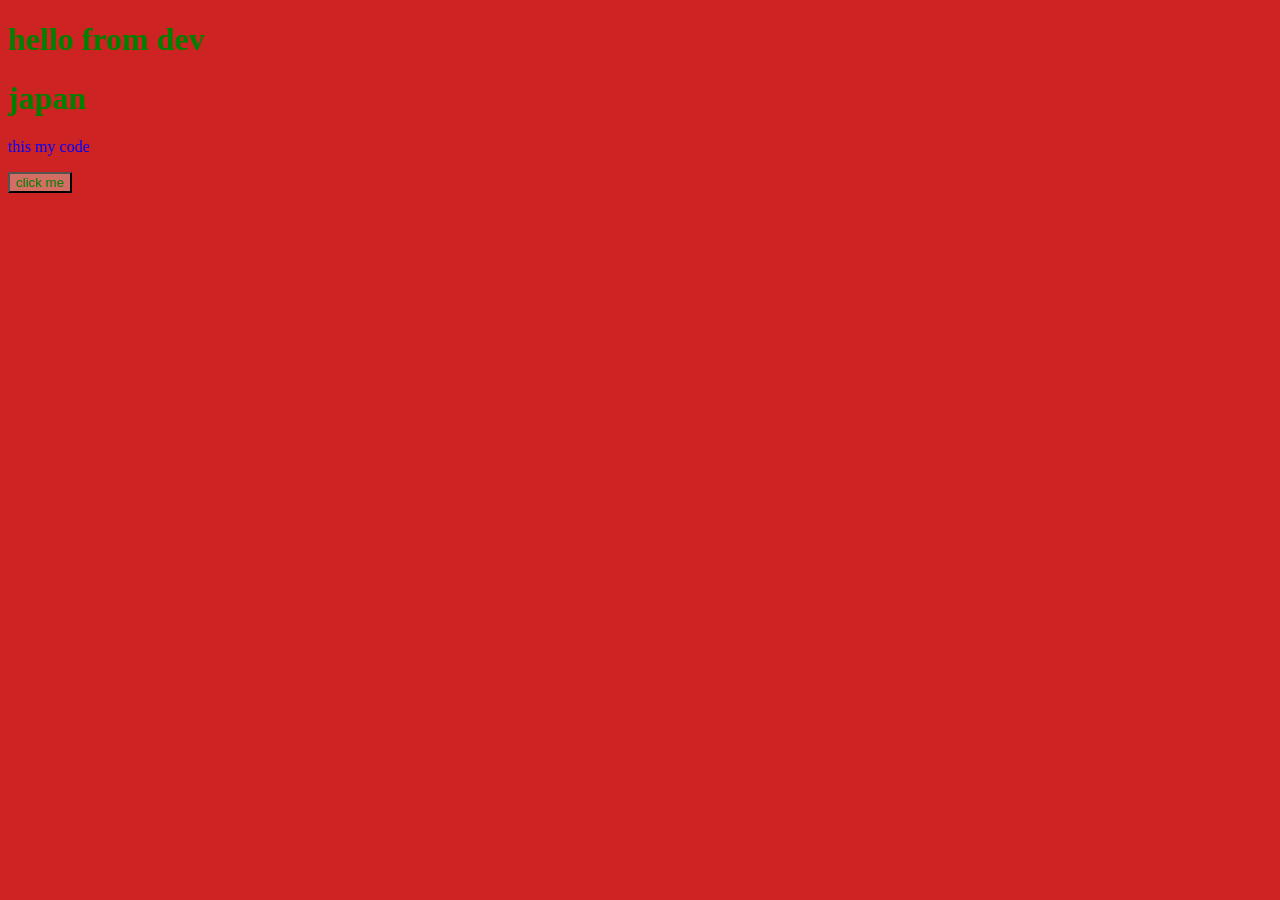
==== index.html @ b621ed6b "update" ====
<!DOCTYPE html>
<html lang="en">
<head>
    <meta charset="UTF-8">
    <meta name="viewport" content="width=device-width, initial-scale=1.0">
    <title>css level 1</title>
    <link rel="stylesheet"href="style.css">
        

</head>
<body>
<h1>hello from dev</h1>
<h1>japan</h1>
<p>this my code </p>
<button>click me</button>
</body>
</html>
---- style.css ----
h1{
    color :green;
}
p{
    color:blue;
}
button{
    color: green;
    background-color:rgb(210,110,100);
}
body{
    background-color: #CD2323
}
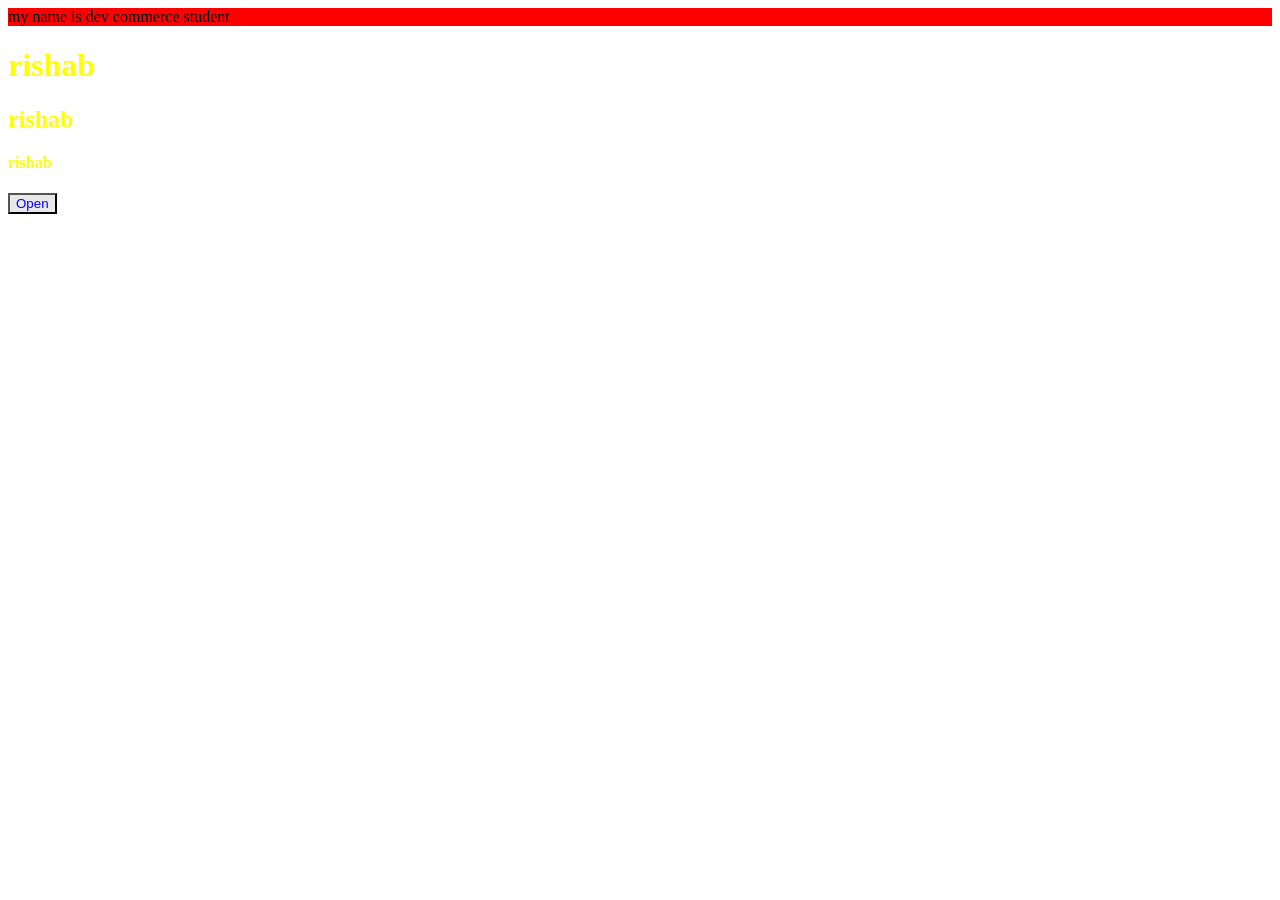
==== commit 4f1fffa2: "update" ====
--- a/index.html
+++ b/index.html
@@ -6,12 +6,21 @@
     <title>css level 1</title>
     <link rel="stylesheet"href="style.css">
         
-
+<style>
+    button{
+        background-color:#E8E8E8;
+    }
+</style>
 </head>
 <body>
-<h1>hello from dev</h1>
-<h1>japan</h1>
-<p>this my code </p>
-<button>click me</button>
+<div id="box">
+     my name is dev commerce student 
+    
+</div>
+<h1 class="heading">rishab</h1>
+<h2 class="heading">rishab</h2>
+<h4 class="heading">rishab</h4>
+<button>Open</button>
+
 </body>
 </html>
--- a/style.css
+++ b/style.css
@@ -1,13 +1,12 @@
-h1{
-    color :green;
+#box{
+ background-color:red;
+ color:black;
 }
-p{
-    color:blue;
+h1, h2, h4 {
+   color: yellow;
 }
 button{
-    color: green;
-    background-color:rgb(210,110,100);
+  background-color:white#EDEDED;
+   color: blue;
 }
-body{
-    background-color: #CD2323
-}
+
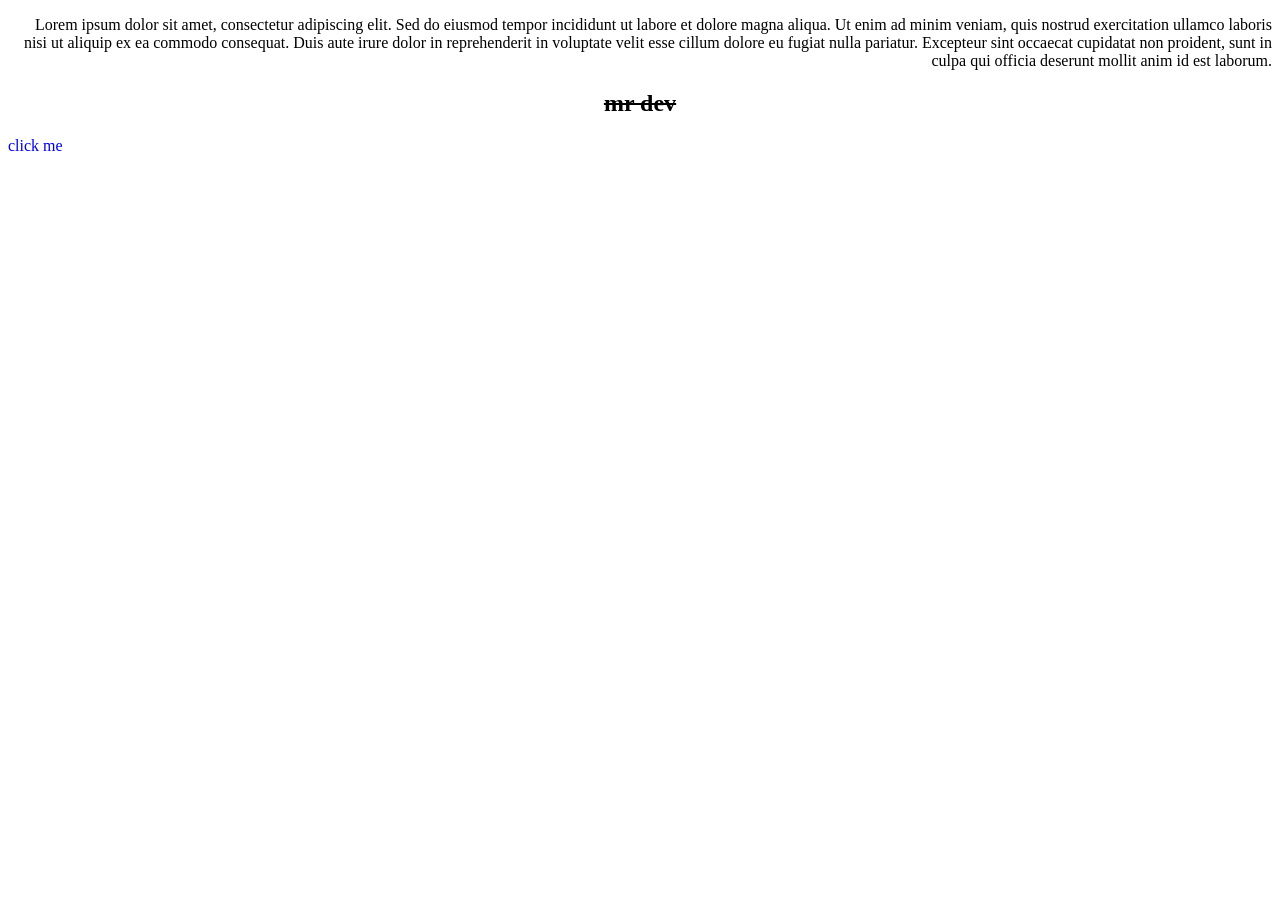
==== commit 51e362b6: "update" ====
--- a/index.html
+++ b/index.html
@@ -1,26 +1,19 @@
-<!DOCTYPE html>
+ <!DOCTYPE html>
 <html lang="en">
 <head>
     <meta charset="UTF-8">
     <meta name="viewport" content="width=device-width, initial-scale=1.0">
-    <title>css level 1</title>
-    <link rel="stylesheet"href="style.css">
-        
-<style>
-    button{
-        background-color:#E8E8E8;
-    }
-</style>
+    <title>Document</title>
+    <link rel="stylesheet" href="style.css">
+
 </head>
 <body>
-<div id="box">
-     my name is dev commerce student 
-    
-</div>
-<h1 class="heading">rishab</h1>
-<h2 class="heading">rishab</h2>
-<h4 class="heading">rishab</h4>
-<button>Open</button>
+
+<p>
+    Lorem ipsum dolor sit amet, consectetur adipiscing elit. Sed do eiusmod tempor incididunt ut labore et dolore magna aliqua. Ut enim ad minim veniam, quis nostrud exercitation ullamco laboris nisi ut aliquip ex ea commodo consequat. Duis aute irure dolor in reprehenderit in voluptate velit esse cillum dolore eu fugiat nulla pariatur. Excepteur sint occaecat cupidatat non proident, sunt in culpa qui officia deserunt mollit anim id est laborum.
+</p>
+<h2>mr dev</h2>
+<a href="https://www.google.com/">click me</a>
 
 </body>
 </html>
--- a/style.css
+++ b/style.css
@@ -1,12 +1,11 @@
-#box{
- background-color:red;
- color:black;
-}
-h1, h2, h4 {
-   color: yellow;
-}
-button{
-  background-color:white#EDEDED;
-   color: blue;
+p {
+  text-align :end;
 }
 
+h2 {
+  text-align: center;
+  text-decoration: line-through;
+}
+a{
+  text-decoration:none;
+}
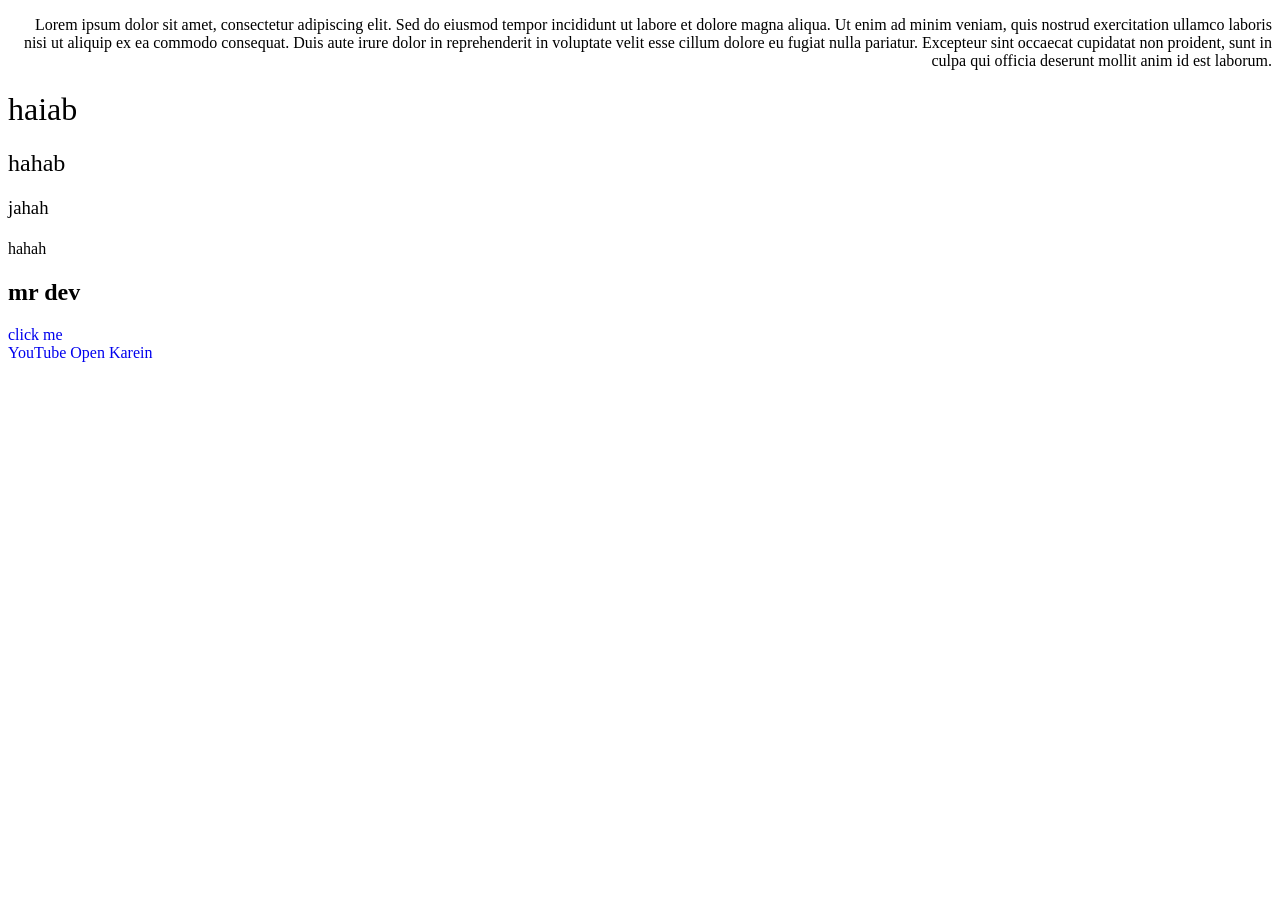
==== commit d459ec41: "update" ====
--- a/index.html
+++ b/index.html
@@ -12,8 +12,14 @@
 <p>
     Lorem ipsum dolor sit amet, consectetur adipiscing elit. Sed do eiusmod tempor incididunt ut labore et dolore magna aliqua. Ut enim ad minim veniam, quis nostrud exercitation ullamco laboris nisi ut aliquip ex ea commodo consequat. Duis aute irure dolor in reprehenderit in voluptate velit esse cillum dolore eu fugiat nulla pariatur. Excepteur sint occaecat cupidatat non proident, sunt in culpa qui officia deserunt mollit anim id est laborum.
 </p>
+<h1 id="h1">haiab</h1>
+<h2 id="h2">hahab</h2>
+<h3 id="h3">jahah</h3>
+<h4 id="h4">hahah</h4>
 <h2>mr dev</h2>
 <a href="https://www.google.com/">click me</a>
+<br />
+<a href="https://youtube.com" target="_blank">YouTube Open Karein</a>
 
 </body>
 </html>
--- a/style.css
+++ b/style.css
@@ -2,10 +2,20 @@
   text-align :end;
 }
 
-h2 {
-  text-align: center;
-  text-decoration: line-through;
+a {
+  text-decoration:none;
 }
-a{
-  text-decoration:none;
-}+
+#h1 {
+    font-weight: 150;
+}
+#h2 {
+     font-weight: 260;
+}
+#h3{
+   font-weight: 300;
+}
+#h4 {
+    font-weight: 400;
+}
+
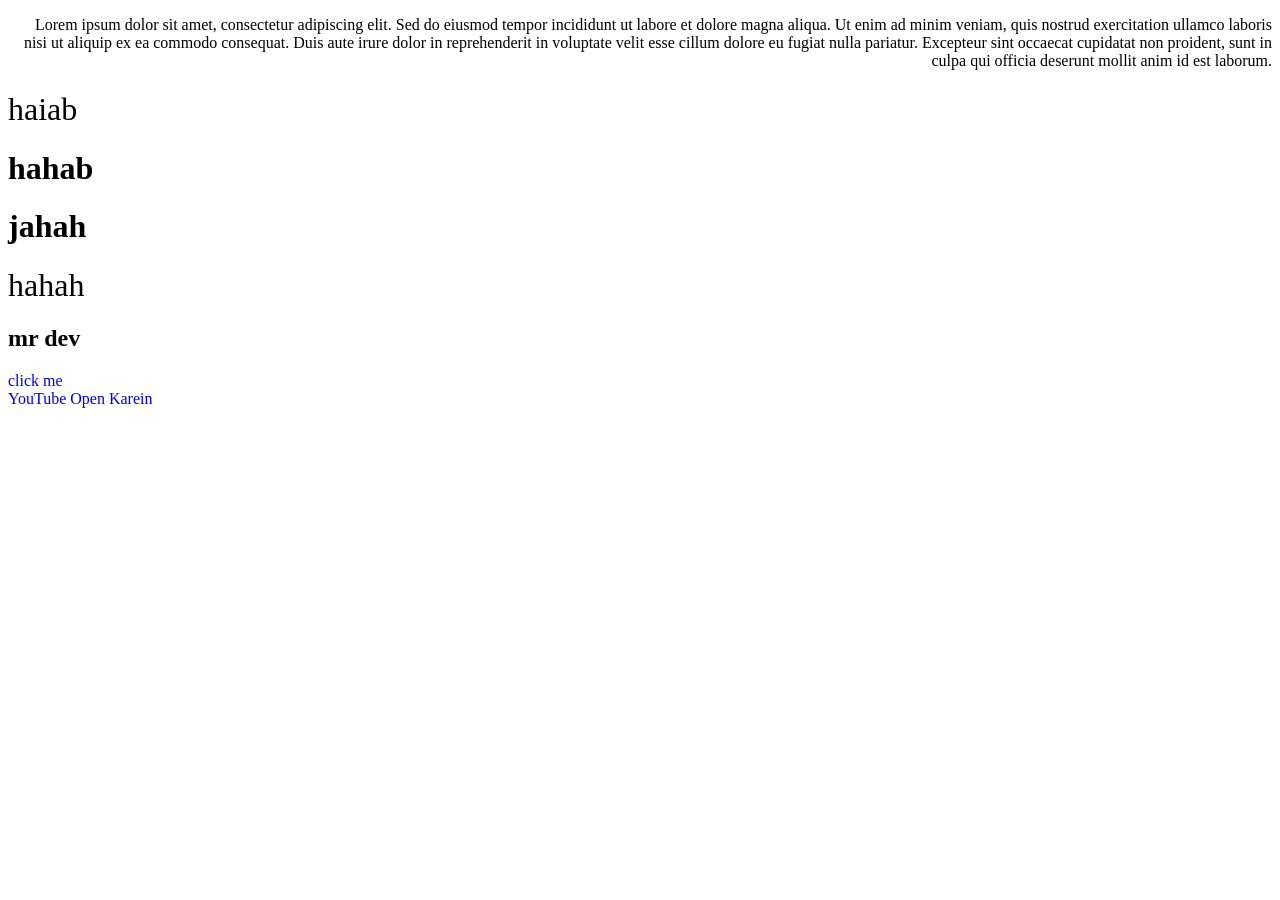
==== commit 8ffdd89e: "update" ====
--- a/index.html
+++ b/index.html
@@ -12,10 +12,10 @@
 <p>
     Lorem ipsum dolor sit amet, consectetur adipiscing elit. Sed do eiusmod tempor incididunt ut labore et dolore magna aliqua. Ut enim ad minim veniam, quis nostrud exercitation ullamco laboris nisi ut aliquip ex ea commodo consequat. Duis aute irure dolor in reprehenderit in voluptate velit esse cillum dolore eu fugiat nulla pariatur. Excepteur sint occaecat cupidatat non proident, sunt in culpa qui officia deserunt mollit anim id est laborum.
 </p>
-<h1 id="h1">haiab</h1>
-<h2 id="h2">hahab</h2>
-<h3 id="h3">jahah</h3>
-<h4 id="h4">hahah</h4>
+<h1 id="h5">haiab</h1>
+<h1 id="h2">hahab</h2>
+<h1 id="h4">jahah</h3>
+<h1 id="h1">hahah</h4>
 <h2>mr dev</h2>
 <a href="https://www.google.com/">click me</a>
 <br />
--- a/style.css
+++ b/style.css
@@ -9,13 +9,13 @@
 #h1 {
     font-weight: 150;
 }
-#h2 {
+#h5 {
      font-weight: 260;
 }
-#h3{
+#h1{
    font-weight: 300;
 }
-#h4 {
+#h1 {
     font-weight: 400;
 }
 
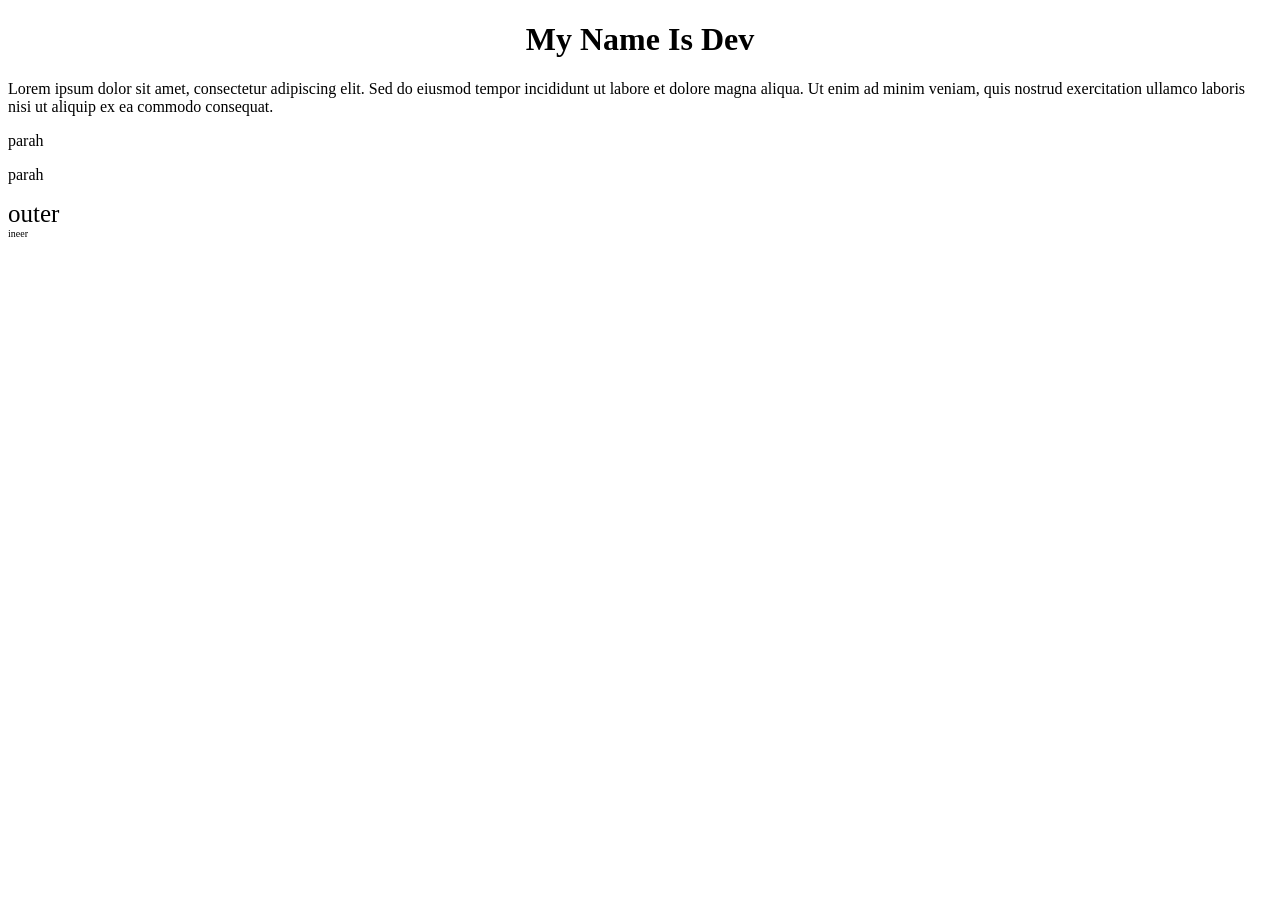
==== commit 1de8fdc0: "update" ====
--- a/index.html
+++ b/index.html
@@ -8,18 +8,18 @@
 
 </head>
 <body>
-
-<p>
-    Lorem ipsum dolor sit amet, consectetur adipiscing elit. Sed do eiusmod tempor incididunt ut labore et dolore magna aliqua. Ut enim ad minim veniam, quis nostrud exercitation ullamco laboris nisi ut aliquip ex ea commodo consequat. Duis aute irure dolor in reprehenderit in voluptate velit esse cillum dolore eu fugiat nulla pariatur. Excepteur sint occaecat cupidatat non proident, sunt in culpa qui officia deserunt mollit anim id est laborum.
+<h1> my name is dev</h1>
+<p id="one">Lorem ipsum dolor sit amet, consectetur adipiscing elit. Sed do eiusmod tempor incididunt ut labore et dolore magna aliqua. Ut enim ad minim veniam, quis nostrud exercitation ullamco laboris nisi ut aliquip ex ea commodo consequat.</p>
 </p>
-<h1 id="h5">haiab</h1>
-<h1 id="h2">hahab</h2>
-<h1 id="h4">jahah</h3>
-<h1 id="h1">hahah</h4>
-<h2>mr dev</h2>
-<a href="https://www.google.com/">click me</a>
-<br />
-<a href="https://youtube.com" target="_blank">YouTube Open Karein</a>
+<p id="two">parah</p>
+<p id="three">parah</p>
+<div id="outer">
+  outer
+  <div id="inner">
+    ineer
+  
+  </div>
+</div>
 
 </body>
 </html>
--- a/style.css
+++ b/style.css
@@ -1,21 +1,13 @@
-p {
-  text-align :end;
+*{
+  font-family: ''Times New Roman'';
 }
-
-a {
-  text-decoration:none;
+h1{
+  text-align: center;
+  text-transform: capitalize;
 }
-
-#h1 {
-    font-weight: 150;
+#outer{
+  font-size: 25px;
 }
-#h5 {
-     font-weight: 260;
+#inner{
+  font-size: 10px;
 }
-#h1{
-   font-weight: 300;
-}
-#h1 {
-    font-weight: 400;
-}
-
